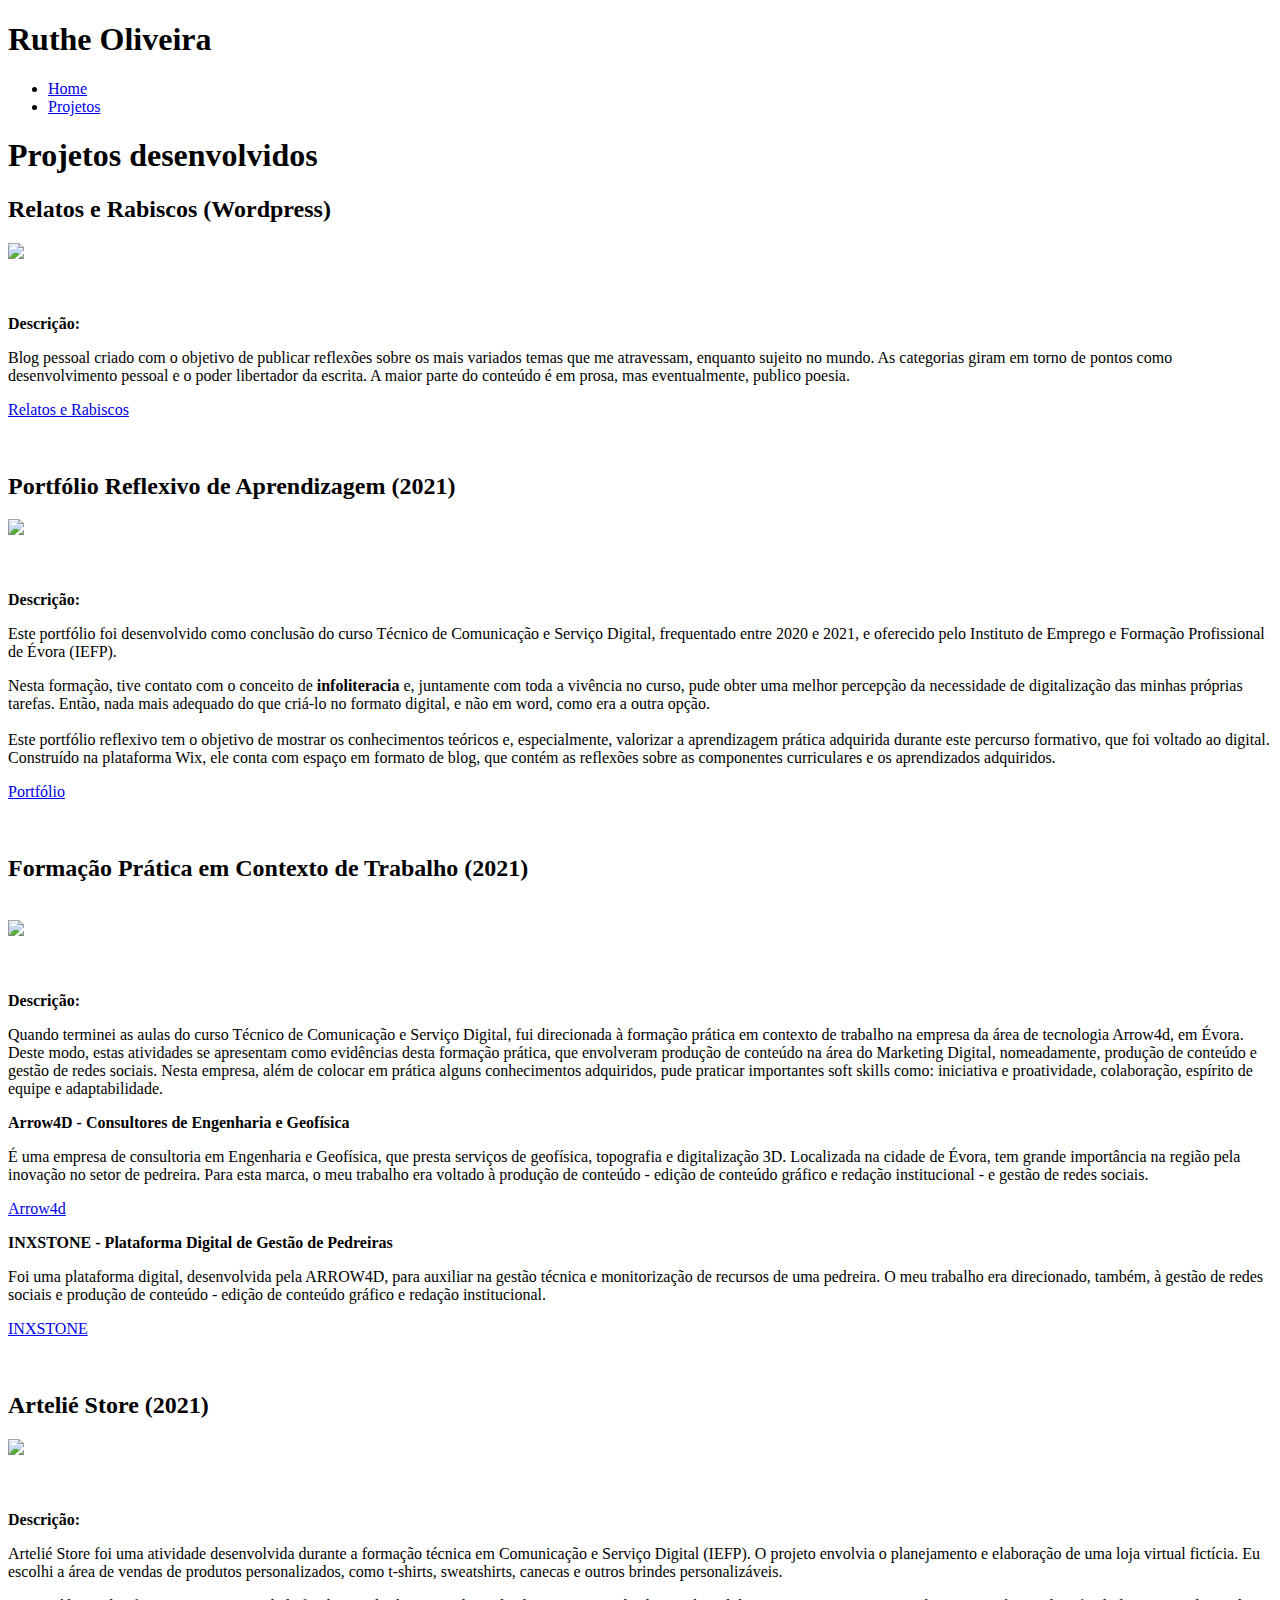
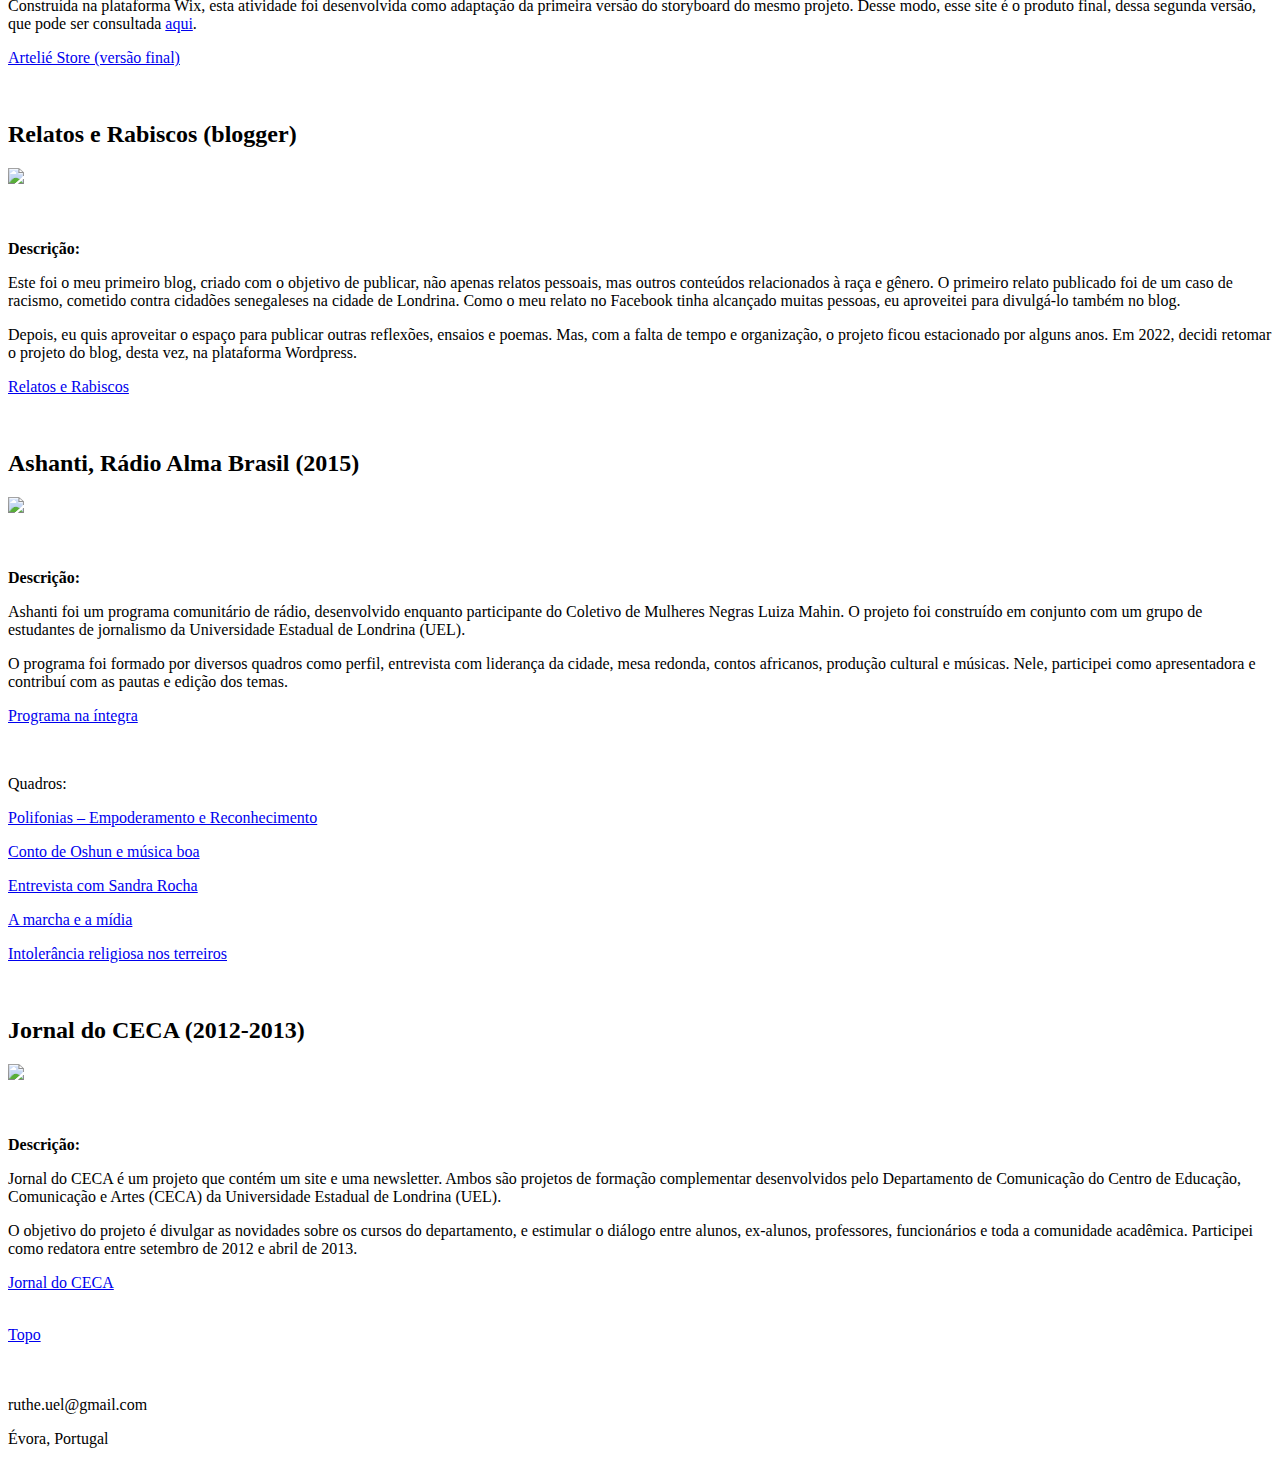
==== projetos.html @ a221b038 "Create projetos.html" ====
<!DOCTYPE html>
<html  lang="pt-pt">
	<head>
		<meta charset="utf-8">
		<meta http-equiv="X-UA-Compatible" content="IE=edge">
		<meta name="viewport" content="width=device-width, initial-scale=1.0">
		<title>Ruthe Oliveira</title>
		<link rel="stylesheet" href="css/style.css">
		<link rel="stylesheet" href="css/style-responsivo.css">
		<link rel="stylesheet" media="(max-width: 800px)" href="style.css">
		<link rel="preconnect" href="https://fonts.googleapis.com">
		<link rel="preconnect" href="https://fonts.gstatic.com" crossorigin>
		<link href="https://fonts.googleapis.com/css2?family=Yanone+Kaffeesatz&display=swap" rel="stylesheet">
		<link rel="preconnect" href="https://fonts.googleapis.com">
		<link rel="preconnect" href="https://fonts.gstatic.com" crossorigin>
		<link href="https://fonts.googleapis.com/css2?family=Bebas+Neue&display=swap" rel="stylesheet">
	</head>
	<body>
		<header>
			<nav>
				<!--	<a href="#"><img class="foto-perfil" src="https://github.com/RuOliveira.png"></a> -->
				<div>
					<h1 class="titulo-perfil"><strong>Ruthe Oliveira</strong></h1>
				</div>

				<div class="">
					<ul>
						<li><a href="portfolio-index.html" class="menu">Home</a></li>
					<!--	<li><a href="#" class="menu">Bio</a></li>-->
							<li><a href="experiencias-e-projetos.html" class="menu">Projetos</a></li>
					<!--	<li><a href="contato.html" class="menu">Contato</a></li>-->
					</ul>
				</div>
			</nav>
		</header>
	
		<div class="center">
			<div class="container">
				<div>
					<div class="projetos-educacionais">
						<h1 class="titulo-projetos">Projetos desenvolvidos</h1>
						<div class="subtitulo-projetos">
							<h2>Relatos e Rabiscos (Wordpress)</h2>
							<div class="expande">
								<img src="https://i.postimg.cc/J4TJKxv7/home-relatos.png">
							</div>
							<br><br>
							<p><strong>Descrição:</strong></p>
							<p>Blog pessoal criado com o objetivo de publicar reflexões sobre os mais variados temas que me atravessam, enquanto sujeito no mundo. As categorias giram em torno de pontos como desenvolvimento pessoal e o poder libertador da escrita. A maior parte do conteúdo é em prosa, mas eventualmente, publico poesia.</p>
							<p><a href="https://relatoserabiscos.wordpress.com/" target="_blank">Relatos e Rabiscos</a></p>
						</div>
						<br>						
						<div class="subtitulo-projetos">
							<h2>Portfólio Reflexivo de Aprendizagem (2021)</h2>
							<div class="expande">
								<img src="https://i.postimg.cc/qMGmx29v/pra.png">
							</div>
						<br><br>
							<p><strong>Descrição:</strong></p>
							<p>Este portfólio foi desenvolvido como conclusão do curso Técnico de Comunicação e Serviço Digital, frequentado entre 2020 e 2021, e oferecido pelo Instituto de Emprego e Formação Profissional de Évora (IEFP).
							<p>Nesta formação, tive contato com o conceito de <strong>infoliteracia</strong> e, juntamente com toda a vivência no curso, pude obter uma melhor percepção da necessidade de digitalização das minhas próprias tarefas. Então, nada mais adequado do que criá-lo no formato digital, e não em word, como era a outra opção.
							<br><br>Este portfólio reflexivo tem o objetivo de mostrar os conhecimentos teóricos e, especialmente, valorizar a aprendizagem prática adquirida durante este percurso formativo, que foi voltado ao digital. Construído na plataforma Wix, ele conta com espaço em formato de blog, que contém as reflexões sobre as componentes curriculares e os aprendizados adquiridos.</p>
							<p><a href="https://7084748.wixsite.com/pra-rutheoliveira" target="_blank">Portfólio</a></p>
						</div>
						<br>
						<div class="subtitulo-projetos">
							<h2>Formação Prática em Contexto de Trabalho (2021)</h2>
						<br>
							<div class="expande">
								<img src="https://i.postimg.cc/2yYkQprc/home-arrow4d.png">
							</div>
						<br><br>
							<p><strong>Descrição:</strong></p>
							<p>Quando terminei as aulas do curso Técnico de Comunicação e Serviço Digital, fui direcionada à formação prática em contexto de trabalho na empresa da área de tecnologia Arrow4d, em Évora. Deste modo, estas atividades se apresentam como evidências desta formação prática, que envolveram produção de conteúdo na área do Marketing Digital, nomeadamente, produção de conteúdo e gestão de redes sociais. Nesta empresa, além de colocar em prática alguns conhecimentos adquiridos, pude praticar importantes soft skills como: iniciativa e proatividade, colaboração, espírito de equipe e adaptabilidade.</p>

							<p><strong>Arrow4D - Consultores de Engenharia e Geofísica</strong></p>
							<p>É uma empresa de consultoria em Engenharia e Geofísica, que presta serviços de geofísica, topografia e digitalização 3D. Localizada na cidade de Évora, tem grande importância na região pela inovação no setor de pedreira. Para esta marca, o meu trabalho era voltado à produção de conteúdo - edição de conteúdo gráfico e redação institucional - e gestão de redes sociais.</p>
							<p><a href="https://www.facebook.com/ARROW4D/" target="_blank">Arrow4d</a></p>

							<p><strong>INXSTONE - Plataforma Digital de Gestão de Pedreiras</strong></p>
							<p>Foi uma plataforma digital, desenvolvida pela ARROW4D, para auxiliar na gestão técnica e monitorização de recursos de uma pedreira. O meu trabalho era direcionado, também, à gestão de redes sociais e produção de conteúdo - edição de conteúdo gráfico e redação institucional.</p>
							<p><a href="https://pt-br.facebook.com/Inxstone/" target="_blank">INXSTONE</a></p>
					<!--	<img src="https://i.postimg.cc/tRBwtQqs/home-inxstone.png">-->
						</div>
						<br>
						<div class="subtitulo-projetos">
							<h2>Artelié Store (2021)</h2>
							<div class="expande">
								<img src="https://i.postimg.cc/cHr4x7Th/home-artelie.png">
							</div>
							<br><br>
							<p><strong>Descrição:</strong></p>
							<p>Artelié Store foi uma atividade desenvolvida durante a formação técnica em Comunicação e Serviço Digital (IEFP). O projeto envolvia o planejamento e elaboração de uma loja virtual fictícia. Eu escolhi a área de vendas de produtos personalizados, como t-shirts, sweatshirts, canecas e outros brindes personalizáveis.</p>
							<p>Construída na plataforma Wix, esta atividade foi desenvolvida como adaptação da primeira versão do storyboard do mesmo projeto. Desse modo, esse site é o produto final, dessa segunda versão, que pode ser consultada <a href="https://7084748.wixsite.com/website">aqui</a>.</p>
							<p><a href="https://7084748.wixsite.com/arteliestore" target="_blank">Artelié Store (versão final)</a></p>
						</div>
						<br>
						<div class="subtitulo-projetos"><h2>Relatos e Rabiscos (blogger)</h2>
							<div class="expande">
								<img src="https://i.postimg.cc/vBBjC3XY/home-relatos-blogger.png">
							</div>
						<br><br>
							<p><strong>Descrição:</strong></p>
							<p>Este foi o meu primeiro blog, criado com o objetivo de publicar, não apenas relatos pessoais, mas outros conteúdos relacionados à raça e gênero. O primeiro relato publicado foi de um caso de racismo, cometido contra cidadões senegaleses na cidade de Londrina. Como o meu relato no Facebook tinha alcançado muitas pessoas, eu aproveitei para divulgá-lo também no blog.</p>
							<p>Depois, eu quis aproveitar o espaço para publicar outras reflexões, ensaios e poemas. Mas, com a falta de tempo e organização, o projeto ficou estacionado por alguns anos. Em 2022, decidi retomar o projeto do blog, desta vez, na plataforma Wordpress.</p>
							<p><a href="https://relatoserabiscos.blogspot.com/" target="_blank">Relatos e Rabiscos</a></p>
						</div>
						<br>
						<div class="subtitulo-projetos">
							<h2>Ashanti, Rádio Alma Brasil (2015)</h2>
							<div class="expande">
								<img src="https://i.postimg.cc/wB6TRYxw/home-ashanti.png">			
							</div>
							<br><br>
							<p><strong>Descrição:</strong>
							<p>Ashanti foi um programa comunitário de rádio, desenvolvido enquanto participante do Coletivo de Mulheres Negras Luiza Mahin. O projeto foi construído em conjunto com um grupo de estudantes de jornalismo da Universidade Estadual de Londrina (UEL).</p>
							<p>O programa foi formado por diversos quadros como perfil, entrevista com liderança da cidade, mesa redonda, contos africanos, produção cultural e músicas. Nele, participei como apresentadora e contribuí com as pautas e edição dos temas.</p>
							<p><a href="https://almalondrina.com.br/programas/ashanti/" target="_blank">Programa na íntegra</a></p>
							<br>
							<p>Quadros:</p>
							<p><a href="https://almalondrina.com.br/polifonias-empoderamento-e-reconhecimento/" target="_blank">Polifonias – Empoderamento e Reconhecimento</a></p>
							<p><a href="https://almalondrina.com.br/conto-de-oshun-e-musica-boa/" target="_blank">Conto de Oshun e música boa</a></p>
							<p><a href="https://almalondrina.com.br/entrevista-com-sandra-rocha/" target="_blank">Entrevista com Sandra Rocha</a></p>
							<p><a href="https://almalondrina.com.br/a-marcha-e-a-midia/" target="_blank">A marcha e a mídia</a></p>
							<p><a href="https://almalondrina.com.br/intolerancia_religiosa_nos_terreiros/" target="_blank">Intolerância religiosa nos terreiros</a></p>
						</div>					
						<br>
						<div class="subtitulo-projetos">
							<h2>Jornal do CECA (2012-2013)</h2>
							<div class="expande">
								<img src="https://i.postimg.cc/R066Zzg2/home-jceca.png">
							</div>	
							<br><br>
							<p><strong>Descrição:</strong></p>
							<p>Jornal do CECA é um projeto que contém um site e uma newsletter. Ambos são projetos de formação complementar desenvolvidos pelo Departamento de Comunicação do Centro de Educação, Comunicação e Artes (CECA) da Universidade Estadual de Londrina (UEL).</p>
							<p>O objetivo do projeto é divulgar as novidades sobre os cursos do departamento, e estimular o diálogo entre alunos, ex-alunos, professores, funcionários e toda a comunidade acadêmica. Participei como redatora entre setembro de 2012 e abril de 2013.</p>
							<p><a href="http://www.uel.br/projetos/jornaldoceca/" target="_blank">Jornal do CECA</a></p>
						</div>
						<br>
				   <!-- <div class="subtitulo-projetos">
							<h2>Peroba Prosa (2010)</h2>
							<img src="https://i.postimg.cc/4HfSmFJx/peroba2.png" alt="Peroba Prosa">
							<br>
							<p>Foi um grupo de produções experimental de jornalismo literário produzido pelos alunos do 3º ano noturno do Curso de Comunicação Social - Jornalismo (2010), durante a participação na disciplina Técnica de Reportagem, Entrevista e Pesquisa Jornalística III.</p>
						</div> -->
					</div>
				</div>
			</div>
		</div>
		<div class="scroll-top">
			<a class="scroll-top__link" href="#">Topo</a>
		</div>
	</body>
	<br><br>
	<footer class="contato">
		<p>ruthe.uel@gmail.com</p>
		<p>Évora, Portugal</p>
	</footer>
</html>
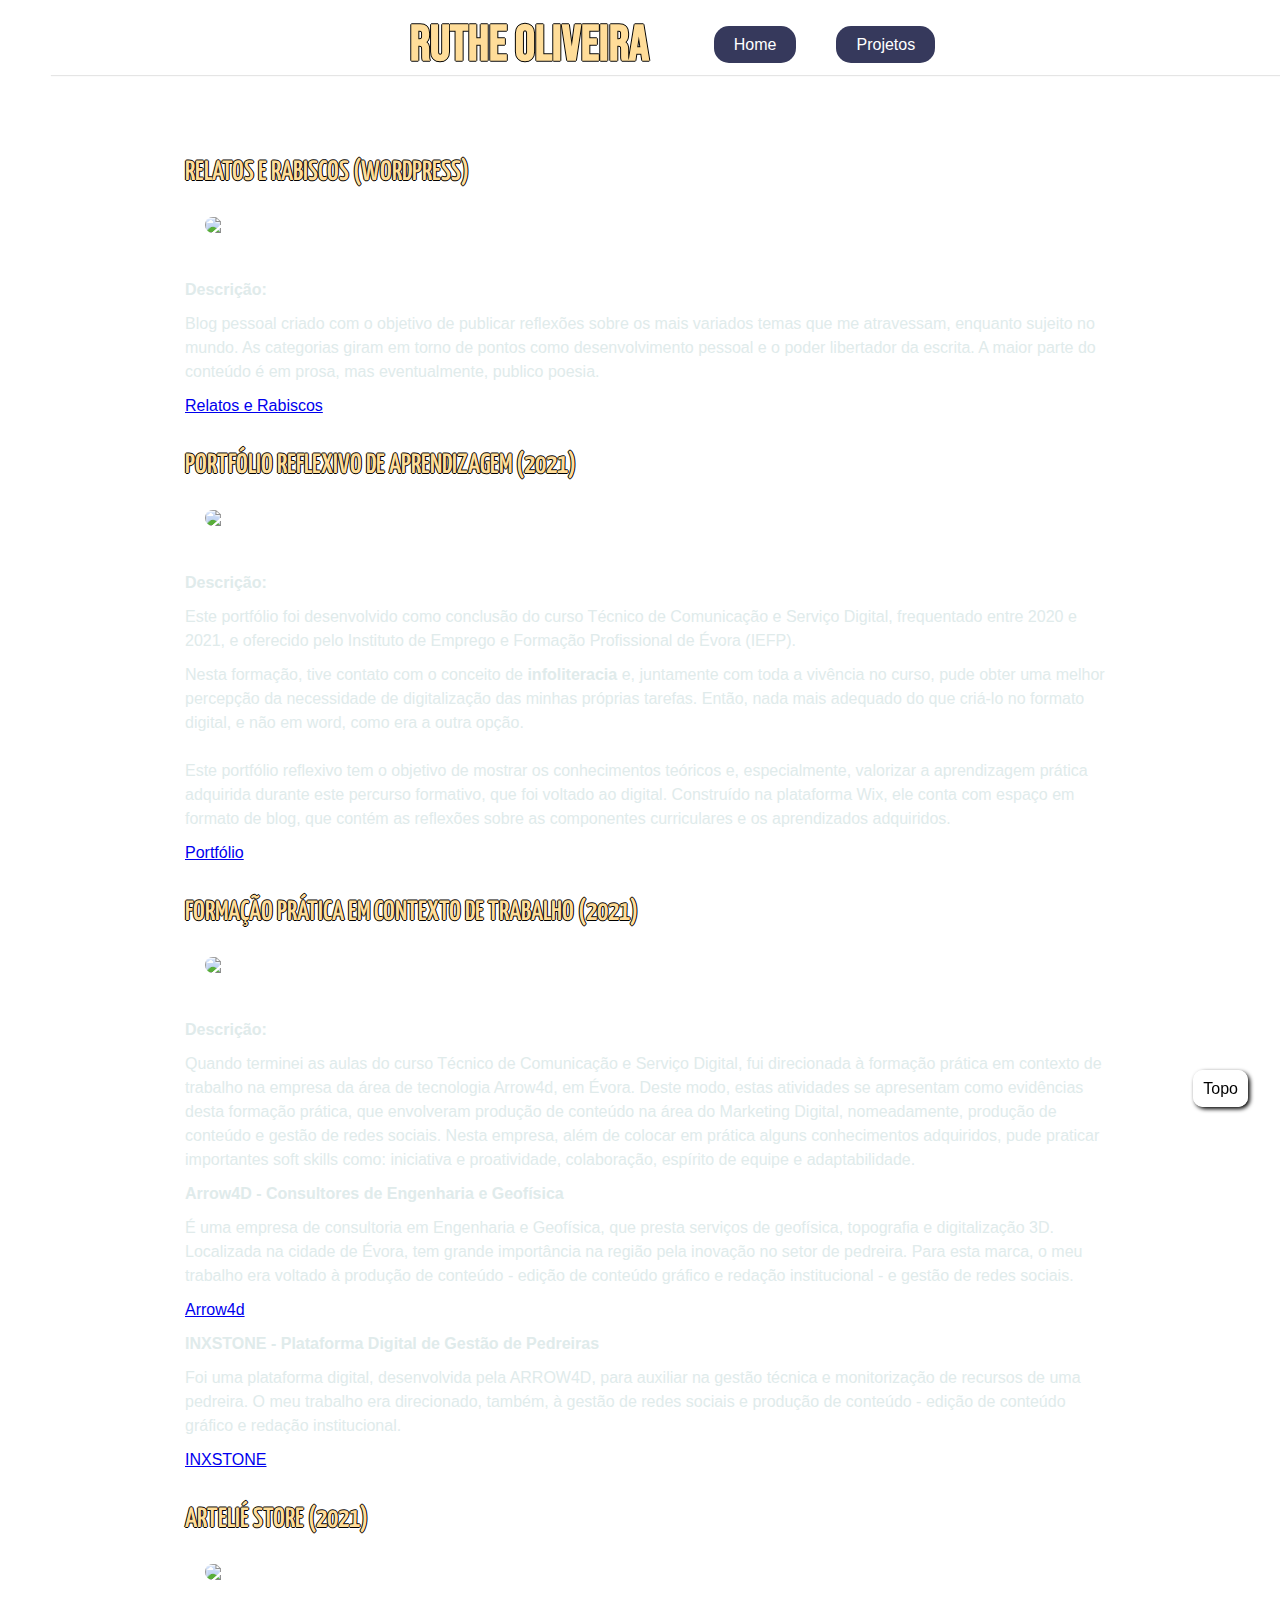
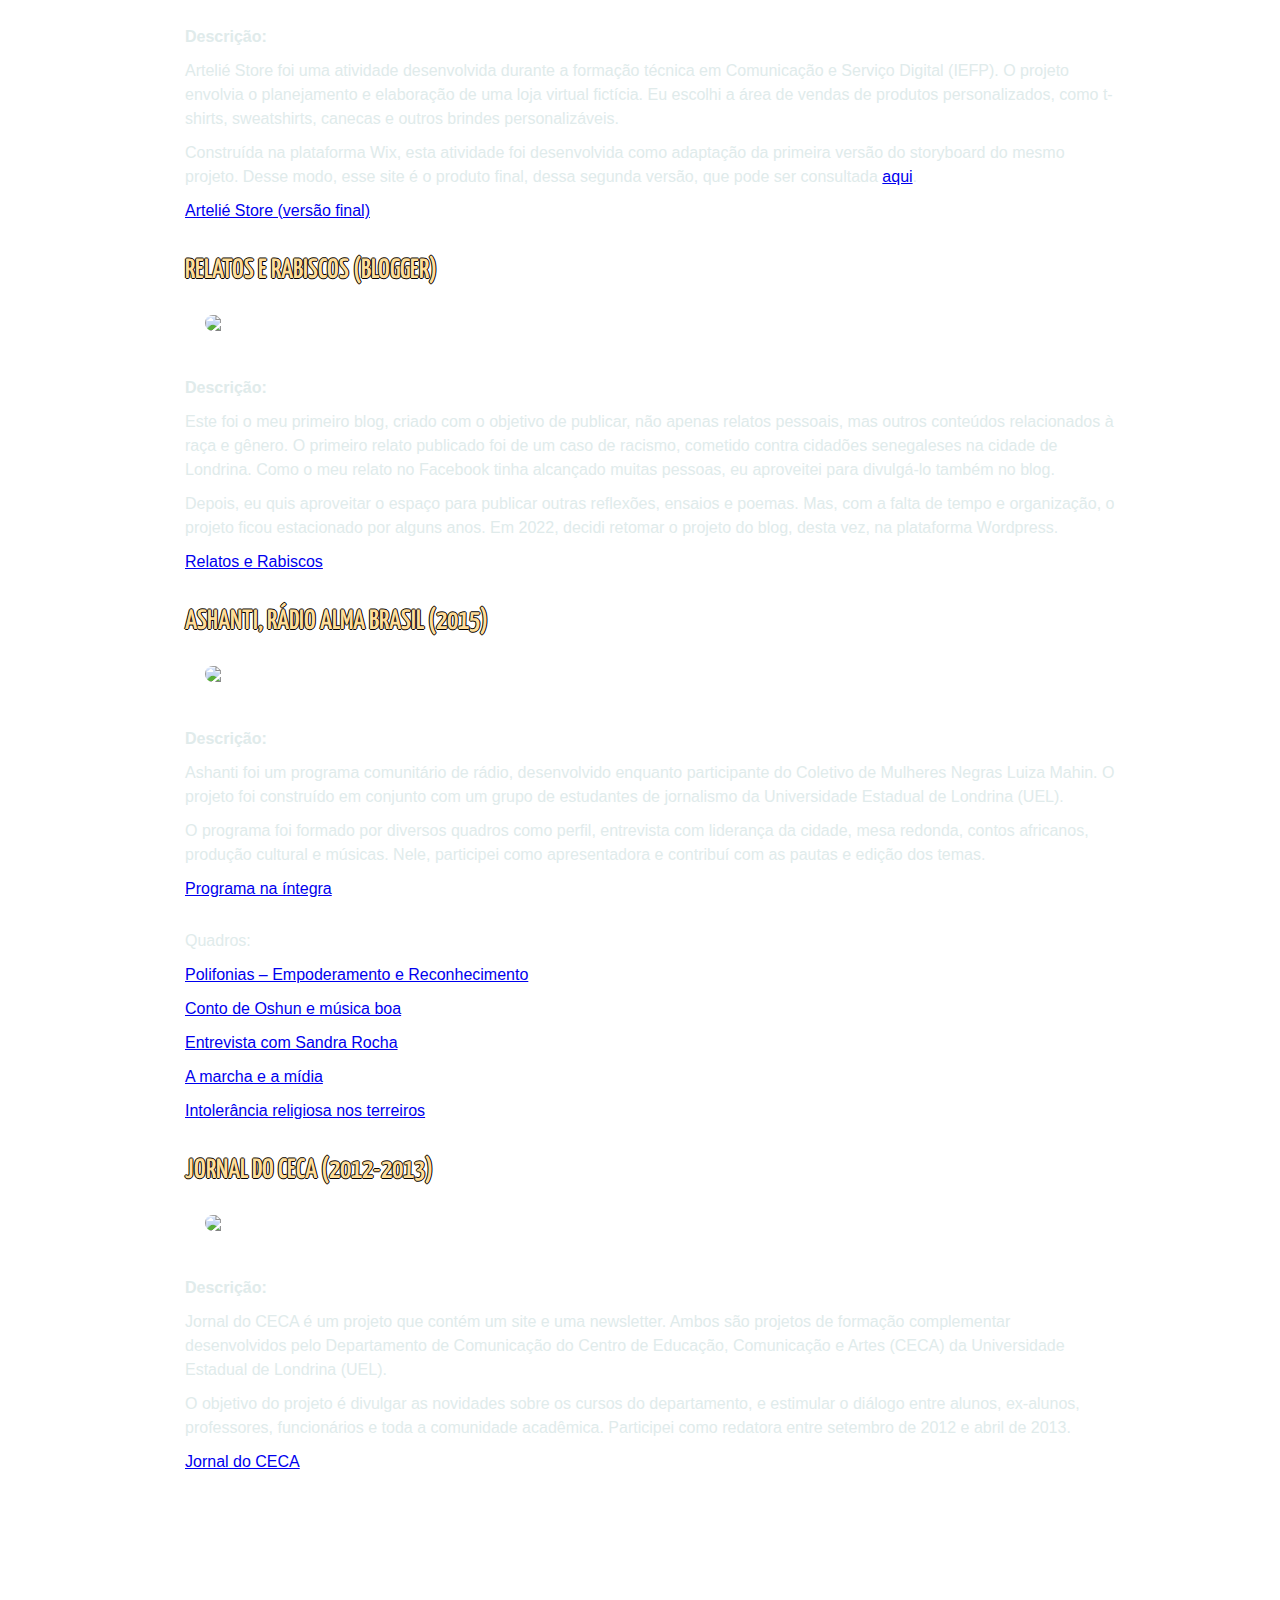
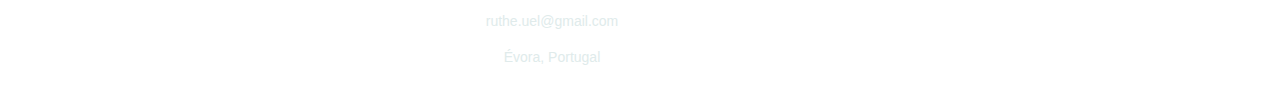
==== commit cedb28ca: "Update projetos.html" ====
--- a/projetos.html
+++ b/projetos.html
@@ -5,7 +5,7 @@
 		<meta http-equiv="X-UA-Compatible" content="IE=edge">
 		<meta name="viewport" content="width=device-width, initial-scale=1.0">
 		<title>Ruthe Oliveira</title>
-		<link rel="stylesheet" href="css/style.css">
+		<link rel="stylesheet" href="style.css">
 		<link rel="stylesheet" href="css/style-responsivo.css">
 		<link rel="stylesheet" media="(max-width: 800px)" href="style.css">
 		<link rel="preconnect" href="https://fonts.googleapis.com">
--- a/style.css
+++ b/style.css
@@ -0,0 +1,526 @@
+*{ margin: 0; padding: 0;}
+
+@import url('https://fonts.googleapis.com/css2?family=Bebas+Neue&display=swap');
+
+body {
+  box-sizing: border-box;
+  position: relative;
+  font-family: 'Helvetica', sans-serif;
+  font-stretch: condensed;
+  background-color: #FFFFFF;
+  background-image: url(https://i.postimg.cc/26v9xjKT/background-portfolio.png);
+  background-size: 100%;
+  justify-content: center;
+  width: 100%;
+  flex-direction: row;
+  justify-content: center;
+}
+
+nav p {
+  font-size: 18px;
+  justify-content: center;
+}
+
+nav {
+  align-items: center;
+  height: auto;
+  width: 100%;
+  background-color: none;
+  box-shadow: 1px 1px 1px rgba(0, 0, 0, 0.1);
+  display: inline-flex;
+  margin-left: auto;
+  justify-content: center;
+  margin-right: auto;
+}
+
+ .titulo-perfil {
+  font-family: 'Bebas Neue', cursive;
+  font-stretch: 150%;
+  padding-right: 30px;
+  padding-left: 30px;
+  margin-top: 15px;
+  font-size: 50px;
+  color: #ffdd99;
+  text-shadow: -1px 0 black, 0 1px black, 1px 0 black, 0 -1px black;
+  display: inline-flex;
+}
+
+.container {
+  width: 940px;
+  display: block;
+  margin: auto;
+  padding-left: 20px;;
+  padding-right: 20px;
+  padding-bottom: 15px;
+  border-radius: 20px;
+  max-width: 100%;
+  min-height: 300px;
+}
+
+.container2 {
+  width: 60%;
+  align-items: center;
+  display: block;
+  border: 1px solid black;
+  margin: auto;
+  margin-top: 30px;
+  padding-left: 30px;
+  padding-right: 40px;
+  padding-bottom: 30px;
+  border-radius: 20px;
+  max-width: 90%;
+  padding-top: 30px;
+  box-shadow: rgba(0, 0, 0, 0.25) 0px 54px 55px, rgba(0, 0, 0, 0.12) 0px -12px 30px, rgba(0, 0, 0, 0.12) 0px 4px 6px, rgba(0, 0, 0, 0.17) 0px 12px 13px, rgba(0, 0, 0, 0.09) 0px -3px 5px;
+  background: rgb(2,0,36);
+  background: linear-gradient(203deg, rgba(2,0,36,1) 0%, rgba(9,21,38,0.7936216723017332) 33%, rgba(0,0,0,1) 100%);
+}
+
+nav ul {
+  display: flex;
+  margin: 5px;
+  padding: 0;
+  padding-right: 0;
+  padding-left: 0;
+  margin-top: 30px;
+  justify-content: center;
+}
+
+.menu {
+  padding-bottom: 10px;
+  padding-top: 10px;
+  text-decoration: none;
+  color: #FFFFFF;
+  background-color: #36395C;
+  font-size: 16px;
+  border: none;
+  border-radius: 15px;
+  font-weight: 500;
+  height: auto;
+  justify-content: center;
+}
+
+.menu ul {
+  width: 100%;
+  height: auto;
+}
+
+.menu ul li {
+  display: inline;
+  list-style: none;
+}
+
+li a.menu {
+  padding-left: 20px;
+  padding-right: 20px;
+}
+
+li {
+  color: #000000;
+  font-size: 16px;
+  padding-left: 20px;
+  padding-bottom: 10px;
+  list-style-type: none;
+}
+
+ul {
+  list-style: none;
+  color: #000000;
+  font-size: 18px;
+  font-weight: 700;
+  padding-left: 20px;
+  padding-top: 20px;
+}
+
+.menu:hover {
+  background-color: #000000;
+  cursor: pointer;
+  color: #ffffff;
+  font-weight: 500;
+  transition: 0.1s;
+}
+
+.foto-perfil {
+  border-radius: 50px;
+  min-height: 80px;
+  max-width: 280px;
+  padding-right: 0;
+  box-shadow: none;
+  margin-left: 20px;
+  margin-right: 20px;
+  margin-top: 10px;
+  display: flex;
+  flex-direction: row;
+  padding-top: 20px;
+}
+
+.conteudo-texto {
+  padding-top: 30px;
+  padding-bottom: 20px;
+  padding-right: 0;
+  margin-left: 0;
+  margin-right: 20px;
+  display: flex;
+}
+
+.conteudo-texto p {
+  max-width: 100%;
+  font-size: 22px;
+  color: #D8D8D8;
+}
+
+.grande {
+  font-size: 32px;
+  color: #EEEEEE;
+  border-color: #000000;
+}
+
+.btn {
+  padding: 10px;
+  border-radius: 15px;
+  height: auto;
+  width: 80%;
+  color: #EEEEEE;
+  background-color: #000000;
+  font-size: 13px;
+  border: none;
+  margin: 10px;
+  margin-bottom: 15px;
+  margin-left: 20px;
+}
+
+.btn:hover {
+  background-color: #36395C;
+  cursor: pointer;
+  color: #FFFFFF;
+  font-weight: 700;
+  transition: 0.5s;
+}
+
+.social-media a {
+  text-decoration: none;
+  border: none;
+  min-width: 1rem;
+  height: auto;
+  display: flex;
+  align-items: center;
+  justify-content: center;
+}
+
+.social-media {
+  margin-top: 1rem;
+  display: flex;
+  margin-left: auto;
+  margin-right: 20px;
+  justify-content: center;
+}
+
+.center {
+  display: flex;
+  justify-content: center;
+}
+
+h3.titulo {
+  font-size: 20px;
+  color: #003366;
+  font-weight: 700;
+  padding-left: 20px;
+  padding-top: 20px;
+  padding-bottom: 25px;
+  text-shadow: -1px 0 black, 0 1px black, 1px 0 black, 0 -1px black;
+}
+
+.projetos-educacionais {
+  color: #000000;
+  width: 100%;
+  padding-bottom: 25px;
+  padding-top: 15px;
+  margin-left: 20px;
+  margin-right: auto;
+  padding-right: 20px;
+}
+
+.projetos-educacionais h2 {
+  color: #003366;
+}
+
+.projetos-educacionais p {
+  color: #e0ebeb;
+  width: 100%;
+  line-height: 1.5;
+  font-stretch: 70%;
+}
+
+p .projetos-educacionais {
+  font-size: 22px;
+}
+
+.projetos-educacionais img {
+  width: 650px;
+  border-radius: 20px;
+  margin-left: 20px;
+  max-width: 100%;
+  max-height: 100%;
+  min-width: 350px;
+  height: auto;
+  margin-top: 15px;
+  text-align: center;
+}
+
+.expande {
+  overflow: hidden;
+}
+
+.expande img {
+  width: 100%;
+  transition: width 2s, height 2s, transform 2s;
+}
+
+.expande:hover img {
+  transform: scale(1.5);
+}
+
+.skills {
+  color: #000000;
+  padding-bottom: 20px;
+  padding-left: auto;
+  padding-right: 20px;
+  font-size: 18px;
+  padding-top: 15px;
+  margin-left: 30px;
+  width: 100%;
+  margin-right: auto;
+}
+
+h1.titulo-projetos {
+  color: #FFFFFF;
+  font-weight: 700;
+  font-size: 38px;
+  padding-left: 0;
+  text-align: left;
+  padding-bottom: 15px;
+}
+
+.subtitulo-projetos p {
+  font-size: 18px;
+}
+
+.subtitulo-projetos h2 {
+  padding-top: 10px;
+  font-family: 'Yanone Kaffeesatz', sans-serif;
+  color: #ffdd99;
+  font-size: 28px;
+  text-shadow: -1px 0 black, 0 0.5px black, 1px 0 black, 0 -1px black;
+  font-weight: 600;
+  text-transform: uppercase;
+  padding-bottom: 15px;
+  display: inline-flex;
+  font-stretch: expanded;
+}
+
+button.view {
+  background: #36395C;
+  border-radius: 15px;
+  padding: 10px;
+  margin-bottom: 20px;
+  margin-top: 15px;
+  cursor: pointer;
+  color: #FFFFFF;
+  border: none; 
+  font-size: 12px;
+}
+
+button.view:hover {
+  background-color: #FFFFFF;
+  cursor: pointer;
+  color: #000000;
+  font-weight: 700;
+  transition: 0.5s;
+}
+
+p, h4 {
+  padding-left: 20px;
+  padding-bottom: 20px;
+  color: #e0ebeb;
+}
+
+h4 {
+  margin-top: 15px;
+}
+
+p.skills {
+  font-size: 15px;
+  color: #FFFFFF;
+}
+
+.skills p, h2 {
+  width: 100%;
+  padding-left: auto;
+}
+
+.contato {
+  color: #000000;
+  font-size: 14px;
+  padding-top: 40px;
+  text-align: center;
+  padding-bottom: 20px;
+  display: inline;
+  float: none;
+  width: 80%;
+  display: block;
+}
+
+.certificados {
+ color: #6495ED;
+}
+
+a:hover {
+ color: #FFFFFF;
+ font-weight: 600; 
+}
+
+.scroll-top {
+  position: absolute;
+  top: 120vh;
+  bottom: 3rem;
+  right: 2rem;
+}
+
+.scroll-top__link {
+  position: -webkit-sticky;
+  position: sticky;
+  top: 90vh;
+  color: #000000;
+  text-decoration: none;
+  background-color: #FFFFFF;
+  padding: 10px;
+  border-radius: 10px;
+  box-shadow: 2px 2px 4px #000000;
+}
+
+.scroll-top__link:hover {
+  background-color: #36395C;
+  color: #FFFFFF;
+}
+
+@media screen and (max-width: 960px) {
+  body {
+    display: inline-block;
+    justify-content: center;
+    padding-right: 10px;
+  }
+
+  header {
+    display: inline-flex;
+    padding: 20px;
+  }
+
+  .conteudo-texto {
+    display: inline-block;
+    width: 100%;
+  }
+
+  .foto-perfil {
+    width: 100px;
+  }
+
+  .btn {
+    font-size: 12px;
+    width: 5%;
+  }
+
+  .social-media {
+    margin-left: 0;
+    width: 100%;
+  }
+
+  .container2 {
+    width: 100%;
+    display: inline-block;
+    margin-left: 0;
+  }
+}
+
+@media screen and (min-width: 480px) {
+  body {
+    display: inline-block;
+    padding-left: 50px;
+    padding-right: auto;
+  }
+
+  .container img {
+    width: 90%;
+    left: 5px;
+  }
+
+  .center p {
+    width: 110%;
+  }
+
+  .center {
+    padding-right: 20px;
+  }
+  
+  .container, .container2, .skills {
+    display: inline;    
+  }
+
+  nav {
+    display: flex;
+    margin-left: 0;
+  }
+
+  .menu {
+    margin: 10px;
+  }
+
+  .conteudo-texto {
+    width: 100%;
+    margin-left: 0;
+  }
+
+  .conteudo-texto p {
+    font-size: 18px;
+    padding-bottom: 0;
+  }
+
+  .grande {
+    font-size: 22px;
+  }
+
+  .btn {
+    margin: 5px;
+    width: 100%;
+  }
+
+  .projetos-educacionais, .skills {
+    max-width: 90%;
+    margin-left: 0;
+    font-stretch: condensed;
+  }
+
+  .projetos-educacionais p {
+    font-size: 16px;
+    padding: 5px 0 5px 0;
+  }
+
+  .projetos-educacionais h4 {
+    font-size: 16px;
+    padding: 5px 0 5px 0;
+  }
+
+  .projetos-educacionais h3 {
+    font-size: 20px;
+    padding: 5px 0 5px 0;
+  }
+
+  .skills p {
+    font-size: 14px;
+    width: 80%;
+    padding: 5px 0 5px 0;
+  }
+
+  .skills h3 {
+    font-size: 18px;
+    padding: 5px 0 5px 0;
+  }
+}
--- a/style.css
+++ b/style.css
@@ -0,0 +1,526 @@
+*{ margin: 0; padding: 0;}
+
+@import url('https://fonts.googleapis.com/css2?family=Bebas+Neue&display=swap');
+
+body {
+  box-sizing: border-box;
+  position: relative;
+  font-family: 'Helvetica', sans-serif;
+  font-stretch: condensed;
+  background-color: #FFFFFF;
+  background-image: url(https://i.postimg.cc/26v9xjKT/background-portfolio.png);
+  background-size: 100%;
+  justify-content: center;
+  width: 100%;
+  flex-direction: row;
+  justify-content: center;
+}
+
+nav p {
+  font-size: 18px;
+  justify-content: center;
+}
+
+nav {
+  align-items: center;
+  height: auto;
+  width: 100%;
+  background-color: none;
+  box-shadow: 1px 1px 1px rgba(0, 0, 0, 0.1);
+  display: inline-flex;
+  margin-left: auto;
+  justify-content: center;
+  margin-right: auto;
+}
+
+ .titulo-perfil {
+  font-family: 'Bebas Neue', cursive;
+  font-stretch: 150%;
+  padding-right: 30px;
+  padding-left: 30px;
+  margin-top: 15px;
+  font-size: 50px;
+  color: #ffdd99;
+  text-shadow: -1px 0 black, 0 1px black, 1px 0 black, 0 -1px black;
+  display: inline-flex;
+}
+
+.container {
+  width: 940px;
+  display: block;
+  margin: auto;
+  padding-left: 20px;;
+  padding-right: 20px;
+  padding-bottom: 15px;
+  border-radius: 20px;
+  max-width: 100%;
+  min-height: 300px;
+}
+
+.container2 {
+  width: 60%;
+  align-items: center;
+  display: block;
+  border: 1px solid black;
+  margin: auto;
+  margin-top: 30px;
+  padding-left: 30px;
+  padding-right: 40px;
+  padding-bottom: 30px;
+  border-radius: 20px;
+  max-width: 90%;
+  padding-top: 30px;
+  box-shadow: rgba(0, 0, 0, 0.25) 0px 54px 55px, rgba(0, 0, 0, 0.12) 0px -12px 30px, rgba(0, 0, 0, 0.12) 0px 4px 6px, rgba(0, 0, 0, 0.17) 0px 12px 13px, rgba(0, 0, 0, 0.09) 0px -3px 5px;
+  background: rgb(2,0,36);
+  background: linear-gradient(203deg, rgba(2,0,36,1) 0%, rgba(9,21,38,0.7936216723017332) 33%, rgba(0,0,0,1) 100%);
+}
+
+nav ul {
+  display: flex;
+  margin: 5px;
+  padding: 0;
+  padding-right: 0;
+  padding-left: 0;
+  margin-top: 30px;
+  justify-content: center;
+}
+
+.menu {
+  padding-bottom: 10px;
+  padding-top: 10px;
+  text-decoration: none;
+  color: #FFFFFF;
+  background-color: #36395C;
+  font-size: 16px;
+  border: none;
+  border-radius: 15px;
+  font-weight: 500;
+  height: auto;
+  justify-content: center;
+}
+
+.menu ul {
+  width: 100%;
+  height: auto;
+}
+
+.menu ul li {
+  display: inline;
+  list-style: none;
+}
+
+li a.menu {
+  padding-left: 20px;
+  padding-right: 20px;
+}
+
+li {
+  color: #000000;
+  font-size: 16px;
+  padding-left: 20px;
+  padding-bottom: 10px;
+  list-style-type: none;
+}
+
+ul {
+  list-style: none;
+  color: #000000;
+  font-size: 18px;
+  font-weight: 700;
+  padding-left: 20px;
+  padding-top: 20px;
+}
+
+.menu:hover {
+  background-color: #000000;
+  cursor: pointer;
+  color: #ffffff;
+  font-weight: 500;
+  transition: 0.1s;
+}
+
+.foto-perfil {
+  border-radius: 50px;
+  min-height: 80px;
+  max-width: 280px;
+  padding-right: 0;
+  box-shadow: none;
+  margin-left: 20px;
+  margin-right: 20px;
+  margin-top: 10px;
+  display: flex;
+  flex-direction: row;
+  padding-top: 20px;
+}
+
+.conteudo-texto {
+  padding-top: 30px;
+  padding-bottom: 20px;
+  padding-right: 0;
+  margin-left: 0;
+  margin-right: 20px;
+  display: flex;
+}
+
+.conteudo-texto p {
+  max-width: 100%;
+  font-size: 22px;
+  color: #D8D8D8;
+}
+
+.grande {
+  font-size: 32px;
+  color: #EEEEEE;
+  border-color: #000000;
+}
+
+.btn {
+  padding: 10px;
+  border-radius: 15px;
+  height: auto;
+  width: 80%;
+  color: #EEEEEE;
+  background-color: #000000;
+  font-size: 13px;
+  border: none;
+  margin: 10px;
+  margin-bottom: 15px;
+  margin-left: 20px;
+}
+
+.btn:hover {
+  background-color: #36395C;
+  cursor: pointer;
+  color: #FFFFFF;
+  font-weight: 700;
+  transition: 0.5s;
+}
+
+.social-media a {
+  text-decoration: none;
+  border: none;
+  min-width: 1rem;
+  height: auto;
+  display: flex;
+  align-items: center;
+  justify-content: center;
+}
+
+.social-media {
+  margin-top: 1rem;
+  display: flex;
+  margin-left: auto;
+  margin-right: 20px;
+  justify-content: center;
+}
+
+.center {
+  display: flex;
+  justify-content: center;
+}
+
+h3.titulo {
+  font-size: 20px;
+  color: #003366;
+  font-weight: 700;
+  padding-left: 20px;
+  padding-top: 20px;
+  padding-bottom: 25px;
+  text-shadow: -1px 0 black, 0 1px black, 1px 0 black, 0 -1px black;
+}
+
+.projetos-educacionais {
+  color: #000000;
+  width: 100%;
+  padding-bottom: 25px;
+  padding-top: 15px;
+  margin-left: 20px;
+  margin-right: auto;
+  padding-right: 20px;
+}
+
+.projetos-educacionais h2 {
+  color: #003366;
+}
+
+.projetos-educacionais p {
+  color: #e0ebeb;
+  width: 100%;
+  line-height: 1.5;
+  font-stretch: 70%;
+}
+
+p .projetos-educacionais {
+  font-size: 22px;
+}
+
+.projetos-educacionais img {
+  width: 650px;
+  border-radius: 20px;
+  margin-left: 20px;
+  max-width: 100%;
+  max-height: 100%;
+  min-width: 350px;
+  height: auto;
+  margin-top: 15px;
+  text-align: center;
+}
+
+.expande {
+  overflow: hidden;
+}
+
+.expande img {
+  width: 100%;
+  transition: width 2s, height 2s, transform 2s;
+}
+
+.expande:hover img {
+  transform: scale(1.5);
+}
+
+.skills {
+  color: #000000;
+  padding-bottom: 20px;
+  padding-left: auto;
+  padding-right: 20px;
+  font-size: 18px;
+  padding-top: 15px;
+  margin-left: 30px;
+  width: 100%;
+  margin-right: auto;
+}
+
+h1.titulo-projetos {
+  color: #FFFFFF;
+  font-weight: 700;
+  font-size: 38px;
+  padding-left: 0;
+  text-align: left;
+  padding-bottom: 15px;
+}
+
+.subtitulo-projetos p {
+  font-size: 18px;
+}
+
+.subtitulo-projetos h2 {
+  padding-top: 10px;
+  font-family: 'Yanone Kaffeesatz', sans-serif;
+  color: #ffdd99;
+  font-size: 28px;
+  text-shadow: -1px 0 black, 0 0.5px black, 1px 0 black, 0 -1px black;
+  font-weight: 600;
+  text-transform: uppercase;
+  padding-bottom: 15px;
+  display: inline-flex;
+  font-stretch: expanded;
+}
+
+button.view {
+  background: #36395C;
+  border-radius: 15px;
+  padding: 10px;
+  margin-bottom: 20px;
+  margin-top: 15px;
+  cursor: pointer;
+  color: #FFFFFF;
+  border: none; 
+  font-size: 12px;
+}
+
+button.view:hover {
+  background-color: #FFFFFF;
+  cursor: pointer;
+  color: #000000;
+  font-weight: 700;
+  transition: 0.5s;
+}
+
+p, h4 {
+  padding-left: 20px;
+  padding-bottom: 20px;
+  color: #e0ebeb;
+}
+
+h4 {
+  margin-top: 15px;
+}
+
+p.skills {
+  font-size: 15px;
+  color: #FFFFFF;
+}
+
+.skills p, h2 {
+  width: 100%;
+  padding-left: auto;
+}
+
+.contato {
+  color: #000000;
+  font-size: 14px;
+  padding-top: 40px;
+  text-align: center;
+  padding-bottom: 20px;
+  display: inline;
+  float: none;
+  width: 80%;
+  display: block;
+}
+
+.certificados {
+ color: #6495ED;
+}
+
+a:hover {
+ color: #FFFFFF;
+ font-weight: 600; 
+}
+
+.scroll-top {
+  position: absolute;
+  top: 120vh;
+  bottom: 3rem;
+  right: 2rem;
+}
+
+.scroll-top__link {
+  position: -webkit-sticky;
+  position: sticky;
+  top: 90vh;
+  color: #000000;
+  text-decoration: none;
+  background-color: #FFFFFF;
+  padding: 10px;
+  border-radius: 10px;
+  box-shadow: 2px 2px 4px #000000;
+}
+
+.scroll-top__link:hover {
+  background-color: #36395C;
+  color: #FFFFFF;
+}
+
+@media screen and (max-width: 960px) {
+  body {
+    display: inline-block;
+    justify-content: center;
+    padding-right: 10px;
+  }
+
+  header {
+    display: inline-flex;
+    padding: 20px;
+  }
+
+  .conteudo-texto {
+    display: inline-block;
+    width: 100%;
+  }
+
+  .foto-perfil {
+    width: 100px;
+  }
+
+  .btn {
+    font-size: 12px;
+    width: 5%;
+  }
+
+  .social-media {
+    margin-left: 0;
+    width: 100%;
+  }
+
+  .container2 {
+    width: 100%;
+    display: inline-block;
+    margin-left: 0;
+  }
+}
+
+@media screen and (min-width: 480px) {
+  body {
+    display: inline-block;
+    padding-left: 50px;
+    padding-right: auto;
+  }
+
+  .container img {
+    width: 90%;
+    left: 5px;
+  }
+
+  .center p {
+    width: 110%;
+  }
+
+  .center {
+    padding-right: 20px;
+  }
+  
+  .container, .container2, .skills {
+    display: inline;    
+  }
+
+  nav {
+    display: flex;
+    margin-left: 0;
+  }
+
+  .menu {
+    margin: 10px;
+  }
+
+  .conteudo-texto {
+    width: 100%;
+    margin-left: 0;
+  }
+
+  .conteudo-texto p {
+    font-size: 18px;
+    padding-bottom: 0;
+  }
+
+  .grande {
+    font-size: 22px;
+  }
+
+  .btn {
+    margin: 5px;
+    width: 100%;
+  }
+
+  .projetos-educacionais, .skills {
+    max-width: 90%;
+    margin-left: 0;
+    font-stretch: condensed;
+  }
+
+  .projetos-educacionais p {
+    font-size: 16px;
+    padding: 5px 0 5px 0;
+  }
+
+  .projetos-educacionais h4 {
+    font-size: 16px;
+    padding: 5px 0 5px 0;
+  }
+
+  .projetos-educacionais h3 {
+    font-size: 20px;
+    padding: 5px 0 5px 0;
+  }
+
+  .skills p {
+    font-size: 14px;
+    width: 80%;
+    padding: 5px 0 5px 0;
+  }
+
+  .skills h3 {
+    font-size: 18px;
+    padding: 5px 0 5px 0;
+  }
+}
